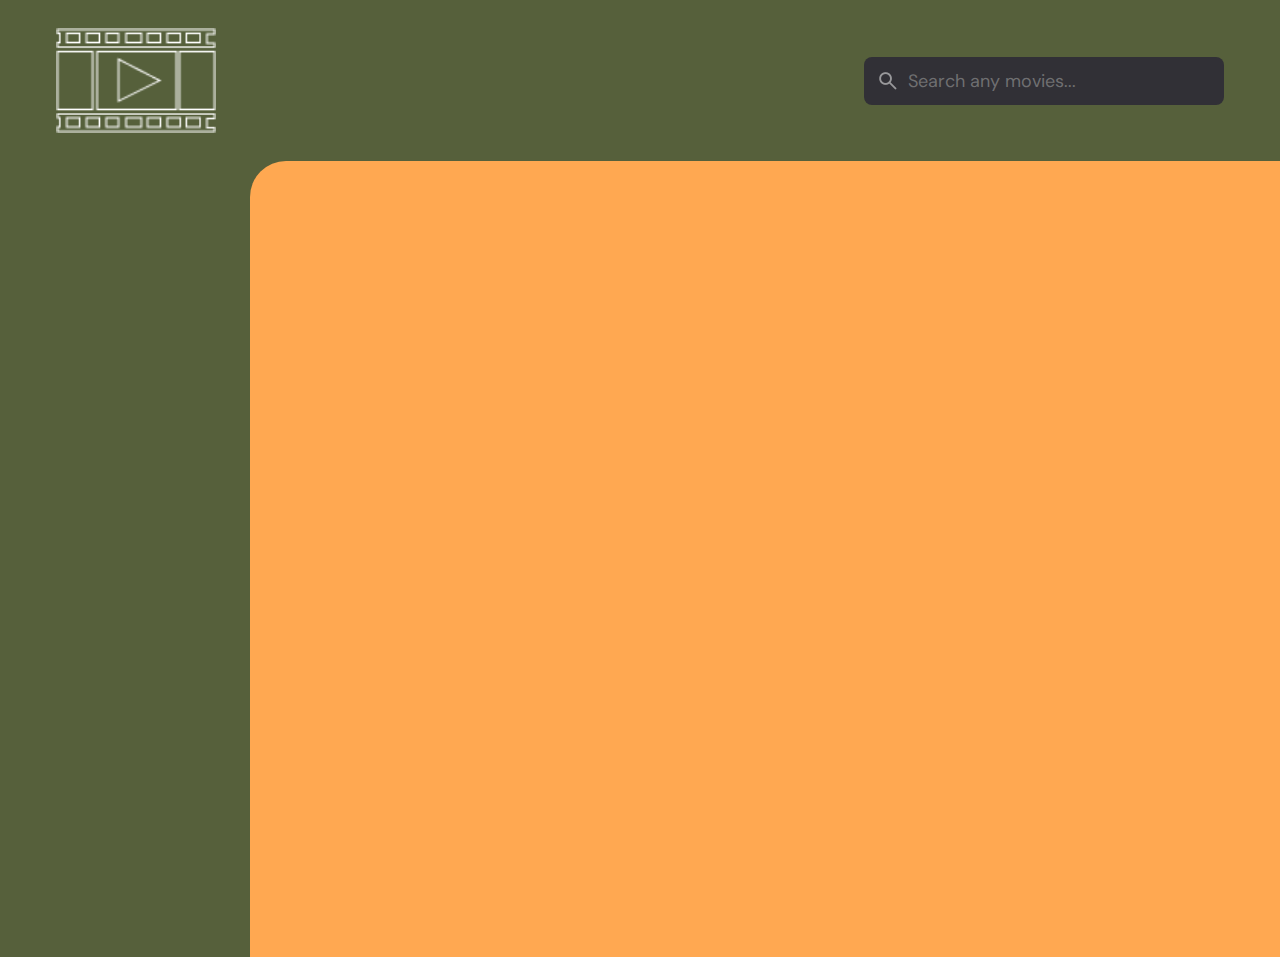
==== index.html @ 4322443b "commit" ====
<!DOCTYPE html>
<html lang="en">

<head>
  <meta charset="UTF-8">
  <meta http-equiv="X-UA-Compatible" content="IE=edge">
  <meta name="viewport" content="width=device-width, initial-scale=1.0">

  <!-- 
    - primary meta tags
  -->
  <title>CineScape</title>
  <meta name="title" content="CineScape">
  <meta name="description" content="">

  <!-- 
    - favicon
  -->
  <link rel="shortcut icon" href="" type="image/svg+xml">

  <!-- 
    - google font link
  -->
  <link rel="preconnect" href="https://fonts.googleapis.com">
  <link rel="preconnect" href="https://fonts.gstatic.com" crossorigin>
  <link href="https://fonts.googleapis.com/css2?family=DM+Sans:wght@400;700&display=swap" rel="stylesheet">

  <!-- 
    - custom css link
  -->
  <link rel="stylesheet" href="./assets/css/style.css">

  <!-- 
    - custom js link
  -->
  <script src="./assets/js/global.js" defer></script>
  <script src="./assets/js/index.js" type="module"></script>

</head>

<body>

  <!-- 
    - #HEADER
  -->

  <header class="header">

    <a href="./index.html" class="logo">
      <img src="./assets/images/Group 2185.png" width="140" height="32" alt="">
    </a>

    <div class="search-box" search-box>
      <div class="search-wrapper" search-wrapper>
        <input type="text" name="search" aria-label="search movies" placeholder="Search any movies..."
          class="search-field" autocomplete="off" search-field>

        <img src="./assets/images/search.png" width="24" height="24" alt="search" class="leading-icon">
      </div>

      <button class="search-btn" search-toggler>
        <img src="./assets/images/close.png" width="24" height="24" alt="close search box">
      </button>
    </div>

    <button class="search-btn" search-toggler menu-close>
      <img src="./assets/images/search.png" width="24" height="24" alt="open search box">
    </button>

    <button class="menu-btn" menu-btn menu-toggler>
      <img src="./assets/images/menu.png" width="24" height="24" alt="open menu" class="menu">
      <img src="./assets/images/menu-close.png" width="24" height="24" alt="close menu" class="close">
    </button>

  </header>




  <main>
    <!-- 
      - #SIDEBAR
    -->

    <nav class="sidebar" sidebar></nav>
    <div class="overlay" overlay menu-toggler></div>





    <article class="container" page-content></article>
  </main>

</body>

</html>
---- assets/css/style.css ----
/*-----------------------------------*\
  #style.css
\*-----------------------------------*/

/**
 * copyright 2023 codewithsadee
 */





/*-----------------------------------*\
  #CUSTOM PROPERTY
\*-----------------------------------*/

:root {

    /**
     * COLORS
     */
  
    --background: rgb(86, 96, 59);
    --banner-background: hsla(250, 6%, 20%, 1);
    --white-alpha-20: hsl(35, 100%, 22%);
    --on-background: hsla(220, 100%, 95%, 1);
    --on-surface: hsla(250, 100%, 95%, 1);
    --on-surface-variant: hsla(250, 1%, 44%, 1);
    --primary: hsla(349, 100%, 43%, 1);
    --primary-variant: hsla(349, 69%, 51%, 1);
    --rating-color: hsla(44, 100%, 49%, 1);
    --surface: rgb(255, 168, 81);
    --text-color: hsla(250, 2%, 59%, 1);
    --white: hsla(0, 0%, 100%, 1);
  
    /* gradient colors */
    --banner-overlay: 90deg, hsl(220, 17%, 7%) 0%, hsla(220, 17%, 7%, 0.5) 100%;
    --bottom-overlay: 180deg, hsla(250, 13%, 11%, 0), hsla(250, 13%, 11%, 1);
  
    /**
     * TYPOGRAPHY
     */
  
    /* font family */
    --ff-dm-sans: 'DM Sans', sans-serif;
  
    /* font size */
    --fs-heading: 4rem;
    --fs-title-lg: 2.6rem;
    --fs-title: 2rem;
    --fs-body: 1.8rem;
    --fs-button: 1.5rem;
    --fs-label: 1.4rem;
  
    /* font weight */
    --weight-bold: 700;
  
    /**
     * SHADOW
     */
  
    --shadow-1: 0 1px 4px hsla(0, 0%, 0%, 0.75);
    --shadow-2: 0 2px 4px hsla(350, 100%, 43%, 0.3);
  
    /**
     * BORDER RADIUS
     */
  
    --radius-4: 4px;
    --radius-8: 8px;
    --radius-16: 16px;
    --radius-24: 24px;
    --radius-36: 36px;
  
    /**
     * TRANSITION
     */
  
    --transition-short: 250ms ease;
    --transition-long: 500ms ease;
  
  }
  
  
  
  
  
  /*-----------------------------------*\
    #RESET
  \*-----------------------------------*/
  
  *,
  *::before,
  *::after {
    margin: 0;
    padding: 0;
    box-sizing: border-box;
  }
  
  li { list-style: none; }
  
  a,
  img,
  span,
  iframe,
  button { display: block; }
  
  a {
    color: inherit;
    text-decoration: none;
  }
  
  img { height: auto; }
  
  input,
  button {
    background: none;
    border: none;
    font: inherit;
    color: inherit;
  }
  
  input { width: 100%; }
  
  button {
    text-align: left;
    cursor: pointer;
  }
  
  html {
    font-family: var(--ff-dm-sans);
    font-size: 10px;
    scroll-behavior: smooth;
  }
  
  body {
    background-color: var(--background);
    color: var(--on-background);
    font-size: var(--fs-body);
    line-height: 1.5;
  }
  
  :focus-visible { outline-color: var(--primary-variant); }
  
  ::-webkit-scrollbar {
    width: 8px;
    height: 8px;
  }
  
  ::-webkit-scrollbar-thumb {
    background-color: var(--banner-background);
    border-radius: var(--radius-8);
  }
  
  
  
  
  
  /*-----------------------------------*\
    #REUSED STYLE
  \*-----------------------------------*/
  
  .search-wrapper::before,
  .load-more::before {
    content: "";
    width: 20px;
    height: 20px;
    border: 3px solid var(--white);
    border-radius: var(--radius-24);
    border-inline-end-color: transparent;
    animation: loading 500ms linear infinite;
    display: none;
  }
  
  .search-wrapper::before {
    position: absolute;
    top: 14px;
    right: 12px;
  }
  
  .search-wrapper.searching::before { display: block; }
  
  .load-more {
    background-color: var(--primary-variant);
    margin-inline: auto;
    margin-block: 36px 60px;
  }
  
  .load-more:is(:hover, :focus-visible) {
    --primary-variant: hsla(350, 67%, 39%, 1);
  }
  
  .load-more.loading::before { display: block; }
  
  @keyframes loading {
    0% { transform: rotate(0); }
    100% { transform: rotate(1turn); }
  }
  
  .heading,
  .title-large,
  .title {
    font-weight: var(--weight-bold);
    letter-spacing: 0.5px;
  }
  
  .title { font-size: var(--fs-title); }
  
  .heading {
    color: var(--white);
    font-size: var(--fs-heading);
    line-height: 1.2;
  }
  
  .title-large { font-size: var(--fs-title-lg); }
  
  .img-cover {
    width: 100%;
    height: 100%;
    object-fit: cover;
  }
  
  .meta-list {
    display: flex;
    flex-wrap: wrap;
    justify-content: flex-start;
    align-items: center;
    gap: 12px;
  }
  
  .meta-item {
    display: flex;
    align-items: center;
    gap: 4px;
  }
  
  .btn {
    color: var(--white);
    font-size: var(--fs-button);
    font-weight: var(--weight-bold);
    max-width: max-content;
    display: flex;
    align-items: center;
    gap: 12px;
    padding-block: 12px;
    padding-inline: 20px 24px;
    border-radius: var(--radius-8);
    transition: var(--transition-short);
  }
  
  .card-badge {
    background-color: var(--banner-background);
    color: var(--white);
    font-size: var(--fs-label);
    font-weight: var(--weight-bold);
    padding-inline: 6px;
    border-radius: var(--radius-4);
  }
  
  .poster-box {
    background-image: url('../images/poster-bg-icon.png');
    aspect-ratio: 2 / 3;
  }
  
  .poster-box,
  .video-card {
    background-repeat: no-repeat;
    background-size: 50px;
    background-position: center;
    background-color: var(--banner-background);
    border-radius: var(--radius-16);
    overflow: hidden;
  }
  
  .title-wrapper { margin-block-end: 24px; }
  
  .slider-list {
    margin-inline: -20px;
    overflow-x: overlay;
    padding-block-end: 16px;
    margin-block-end: -16px;
  }
  
  .slider-list::-webkit-scrollbar-thumb { background-color: transparent; }
  
  .slider-list:is(:hover, :focus-within)::-webkit-scrollbar-thumb {
    background-color: var(--banner-background);
  }
  
  .slider-list::-webkit-scrollbar-button { width: 20px; }
  
  .slider-list .slider-inner {
    position: relative;
    display: flex;
    gap: 16px;
  }
  
  .slider-list .slider-inner::before,
  .slider-list .slider-inner::after {
    content: "";
    min-width: 4px;
  }
  
  .separator {
    width: 4px;
    height: 4px;
    background-color: var(--white-alpha-20);
    border-radius: var(--radius-8);
  }
  
  .video-card {
    background-image: url('../images/video-bg-icon.png');
    aspect-ratio: 16 / 9;
    flex-shrink: 0;
    max-width: 500px;
    width: calc(100% - 40px);
  }
  
  /* .container::after, */
  .search-modal::after {
    content: "";
    position: fixed;
    bottom: 0;
    left: 0;
    width: 100%;
    height: 150px;
    background-image: linear-gradient(var(--bottom-overlay));
    z-index: 1;
    pointer-events: none;
  }
  
  
  
  
  
  /*-----------------------------------*\
    #HEADER
  \*-----------------------------------*/
  
  .header {
    position: relative;
    padding-block: 24px;
    padding-inline: 16px;
    display: flex;
    justify-content: space-between;
    align-items: center;
    gap: 8px;
  }
  
  .header .logo { margin-inline-end: auto; }
  
  .search-btn,
  .menu-btn { padding: 12px; }
  
  .search-btn {
    background-color: var(--banner-background);
    border-radius: var(--radius-8);
  }
  
  .search-btn img {
    opacity: 0.5;
    transition: var(--transition-short);
  }
  
  .search-btn:is(:hover, :focus-visible) img { opacity: 1; }
  
  .menu-btn.active .menu,
  .menu-btn .close { display: none; }
  
  .menu-btn .menu,
  .menu-btn.active .close { display: block; }
  
  .search-box {
    position: absolute;
    top: 0;
    left: 0;
    width: 100%;
    height: 100%;
    background-color: var(--background);
    padding: 24px 16px;
    align-items: center;
    gap: 8px;
    z-index: 1;
    display: none;
  }
  
  .search-box.active { display: flex; }
  
  .search-wrapper {
    position: relative;
    flex-grow: 1;
  }
  
  .search-field {
    background-color: var(--banner-background);
    height: 48px;
    line-height: 48px;
    padding-inline: 44px 16px;
    outline: none;
    border-radius: var(--radius-8);
    transition: var(--transition-short);
  }
  
  .search-field::placeholder { color: var(--on-surface-variant); }
  
  .search-field:hover { box-shadow: 0 0 0 2px var(--on-surface-variant); }
  
  .search-field:focus {
    box-shadow: 0 0 0 2px var(--on-surface);
    padding-inline-start: 16px;
  }
  
  .search-wrapper .leading-icon {
    position: absolute;
    top: 50%;
    transform: translateY(-50%);
    left: 12px;
    opacity: 0.5;
    transition: var(--transition-short);
  }
  
  .search-wrapper:focus-within .leading-icon { opacity: 0; }
  
  
  
  
  
  /*-----------------------------------*\
    #SIDEBAR
  \*-----------------------------------*/
  
  .sidebar {
    position: absolute;
    background-color: var(--background);
    top: 96px;
    bottom: 0;
    left: -340px;
    max-width: 340px;
    width: 100%;
    border-block-start: 1px solid var(--banner-background);
    overflow-y: overlay;
    z-index: 4;
    visibility: hidden;
    transition: var(--transition-long);
  }
  
  .sidebar.active {
    transform: translateX(340px);
    visibility: visible;
  }
  
  .sidebar-inner {
    display: grid;
    gap: 20px;
    padding-block: 36px;
  }
  
  .sidebar::-webkit-scrollbar-thumb { background-color: transparent; }
  
  .sidebar:is(:hover, :focus-within)::-webkit-scrollbar-thumb {
    background-color: var(--banner-background);
  }
  
  .sidebar::-webkit-scrollbar-button { height: 16px; }
  
  .sidebar-list,
  .sidebar-footer { padding-inline: 36px; }
  
  .sidebar-link {
    color: var(--on-surface-variant);
    transition: var(--transition-short);
  }
  
  .sidebar-link:is(:hover, :focus-visible) { color: var(--on-background); }
  
  .sidebar-list {
    display: grid;
    gap: 8px;
  }
  
  .sidebar-list .title { margin-block-end: 8px; }
  
  .sidebar-footer {
    border-block-start: 1px solid var(--banner-background);
    padding-block-start: 28px;
    margin-block-start: 16px;
  }
  
  .copyright {
    color: var(--on-surface-variant);
    margin-block-end: 20px;
  }
  
  .copyright a { display: inline-block; }
  
  .overlay {
    position: fixed;
    top: 96px;
    left: 0;
    bottom: 0;
    width: 100%;
    background: var(--background);
    opacity: 0;
    pointer-events: none;
    transition: var(--transition-short);
    z-index: 3;
  }
  
  .overlay.active {
    opacity: 0.5;
    pointer-events: all;
  }
  
  
  
  
  
  /*-----------------------------------*\
    #HOME PAGE
  \*-----------------------------------*/
  
  .container {
    position: relative;
    background-color: var(--surface);
    color: var(--on-surface);
    padding: 24px 20px 48px;
    height: calc(100vh - 96px);
    overflow-y: overlay;
    z-index: 1;
  }
  
  
  
  /**
   * BANNER
   */
  
  .banner {
    position: relative;
    height: 700px;
    border-radius: var(--radius-24);
    overflow: hidden;
  }
  
  .banner-slider .slider-item {
    position: absolute;
    top: 0;
    left: 120%;
    width: 100%;
    height: 100%;
    background-color: var(--banner-background);
    opacity: 0;
    visibility: hidden;
    transition: opacity var(--transition-long);
  }
  
  .banner-slider .slider-item::before {
    content: "";
    position: absolute;
    inset: 0;
    background-image: linear-gradient(var(--banner-overlay));
  }
  
  .banner-slider .active {
    left: 0;
    opacity: 1;
    visibility: visible;
  }
  
  .banner-content {
    position: absolute;
    left: 24px;
    right: 24px;
    bottom: 206px;
    z-index: 1;
    color: var(--text-color);
  }
  
  .banner :is(.heading, .banner-text) {
    display: -webkit-box;
    -webkit-box-orient: vertical;
    overflow: hidden;
  }
  
  .banner .heading {
    -webkit-line-clamp: 3;
    margin-block-end: 16px;
  }
  
  .banner .genre { margin-block: 12px; }
  
  .banner-text {
    -webkit-line-clamp: 2;
    margin-block-end: 24px;
  }
  
  .banner .btn { background-color: var(--primary); }
  
  .banner .btn:is(:hover, :focus-visible) { box-shadow: var(--shadow-2); }
  
  .slider-control {
    position: absolute;
    bottom: 20px;
    left: 20px;
    right: 0;
    border-radius: var(--radius-16) 0 0 var(--radius-16);
    user-select: none;
    padding: 4px 0 4px 4px;
    overflow-x: auto;
  }
  
  .slider-control::-webkit-scrollbar { display: none; }
  
  .control-inner {
    display: flex;
    gap: 12px;
  }
  
  .control-inner::after {
    content: "";
    min-width: 12px;
  }
  
  .slider-control .slider-item {
    width: 100px;
    border-radius: var(--radius-8);
    flex-shrink: 0;
    filter: brightness(0.4);
  }
  
  .slider-control .active {
    filter: brightness(1);
    box-shadow: var(--shadow-1);
  }
  
  
  
  /**
   * MOVIE LIST
   */
  
  .movie-list { padding-block-start: 32px; }
  
  .movie-card {
    position: relative;
    width: 200px;
  }
  
  .movie-card .card-banner { width: 200px; }
  
  .movie-card .title {
    width: 100%;
    white-space: nowrap;
    text-overflow: ellipsis;
    overflow: hidden;
    margin-block: 8px 4px;
  }
  
  .movie-card .meta-list { justify-content: space-between; }
  
  .movie-card .card-btn {
    position: absolute;
    inset: 0;
  }
  
  
  
  
  
  /*-----------------------------------*\
    #DETAIL PAGE
  \*-----------------------------------*/
  
  .backdrop-image {
    position: absolute;
    top: 0;
    left: 0;
    width: 100%;
    height: 600px;
    background-repeat: no-repeat;
    background-size: cover;
    background-position: center;
    z-index: -1;
  }
  
  .backdrop-image::after {
    content: "";
    position: absolute;
    inset: 0;
    background-image: linear-gradient(0deg, hsla(250, 13%, 11%, 1), hsla(250, 13%, 11%, 0.9));
  }
  
  .movie-detail .movie-poster {
    max-width: 300px;
    width: 100%;
  }
  
  .movie-detail .heading { margin-block: 24px 12px; }
  
  .movie-detail :is(.meta-list, .genre) { color: var(--text-color); }
  
  .movie-detail .genre { margin-block: 12px 16px; }
  
  .detail-list { margin-block: 24px 32px; }
  
  .movie-detail .list-item {
    display: flex;
    align-items: flex-start;
    gap: 8px;
    margin-block-end: 12px;
  }
  
  .movie-detail .list-name {
    color: var(--text-color);
    min-width: 112px;
  }
  
  
  
  
  
  /*-----------------------------------*\
    #MOVIE LIST PAGE
  \*-----------------------------------*/
  
  .genre-list .title-wrapper { margin-block-end: 56px; }
  
  .grid-list {
    display: grid;
    grid-template-columns: repeat(auto-fill, minmax(200px, 1fr));
    column-gap: 16px;
    row-gap: 20px;
  }
  
  :is(.genre-list, .search-modal) :is(.movie-card, .card-banner) {
    width: 100%;
  }
  
  
  
  
  
  /*-----------------------------------*\
    #SEARCH MODAL
  \*-----------------------------------*/
  
  .search-modal {
    position: fixed;
    top: 96px;
    left: 0;
    bottom: 0;
    width: 100%;
    background-color: var(--surface);
    padding: 50px 24px;
    overflow-y: overlay;
    z-index: 4;
    display: none;
  }
  
  .search-modal.active { display: block; }
  
  .search-modal .label {
    color: var(--primary-variant);
    font-weight: var(--weight-bold);
    margin-block-end: 8px;
  }
  
  
  
  
  
  /*-----------------------------------*\
    #MEDIA QUERIES
  \*-----------------------------------*/
  
  
  /**
   * responsive for larger than 575px screen
   */
  
  @media (min-width: 575px) {
  
    /**
     * HOME PAGE
     */
  
    .banner-content {
      right: auto;
      max-width: 500px;
    }
  
    .slider-control { left: calc(100% - 400px); }
  
  
  
    /**
     * DETAIL PAGE
     */
  
    .detail-content { max-width: 750px; }
  
  }
  
  
  
  
  
  /**
   * responsive for larger than 768px screen
   */
  
  @media (min-width: 768px) {
  
    /**
     * CUSTOM PROPERTY
     */
  
    :root {
  
      /* gradient color */
      --banner-overlay: 90deg, hsl(220, 17%, 7%) 0%, hsla(220, 17%, 7%, 0) 100%;
  
      /* font size */
      --fs-heading: 5.4rem;
  
    }
  
  
  
    /**
     * HOME PAGE
     */
  
    .container { padding-inline: 24px; }
  
    .slider-list { margin-inline: -24px; }
  
    .search-btn { display: none; }
  
    .search-box {
      all: unset;
      display: block;
      width: 360px;
    }
  
    .banner { height: 500px; }
  
    .banner-content {
      bottom: 50%;
      transform: translateY(50%);
      left: 50px;
    }
  
  
  
    /**
     * MOVIE DETAIL PAGE
     */
  
    .movie-detail {
      display: flex;
      align-items: flex-start;
      gap: 40px;
    }
  
    .movie-detail .detail-box { flex-grow: 1; }
  
    .movie-detail .movie-poster {
      flex-shrink: 0;
      position: sticky;
      top: 0;
    }
  
    .movie-detail .slider-list {
      margin-inline-start: 0;
      border-radius: var(--radius-16) 0 0 var(--radius-16);
    }
  
    .movie-detail .slider-inner::before { display: none; }
  
  }
  
  
  
  
  
  /**
   * responsive for larger than 1200px screen
   */
  
  @media (min-width: 1200px) {
  
    /**
     * HOME PAGE
     */
  
    .header { padding: 28px 56px; }
  
    .logo img { width: 160px; }
  
    .menu-btn,
    .overlay { display: none; }
  
    main {
      display: grid;
      grid-template-columns: 250px 1fr;
    }
  
    .sidebar {
      position: static;
      visibility: visible;
      border-block-start: 0;
      height: calc(100vh - 104px);
    }
  
    .sidebar.active { transform: none; }
  
    .sidebar-list,
    .sidebar-footer { padding-inline: 56px; }
  
    .container {
      height: calc(100vh - 104px);
      border-top-left-radius: var(--radius-36);
    }
  
    .banner-content { left: 100px; }
  
    .search-modal {
      top: 104px;
      padding: 60px;
    }
  
  
  
    /**
     * MOVIE DETAIL PAGE
     */
  
    .backdrop-image { border-top-left-radius: var(--radius-36); }
  
  }
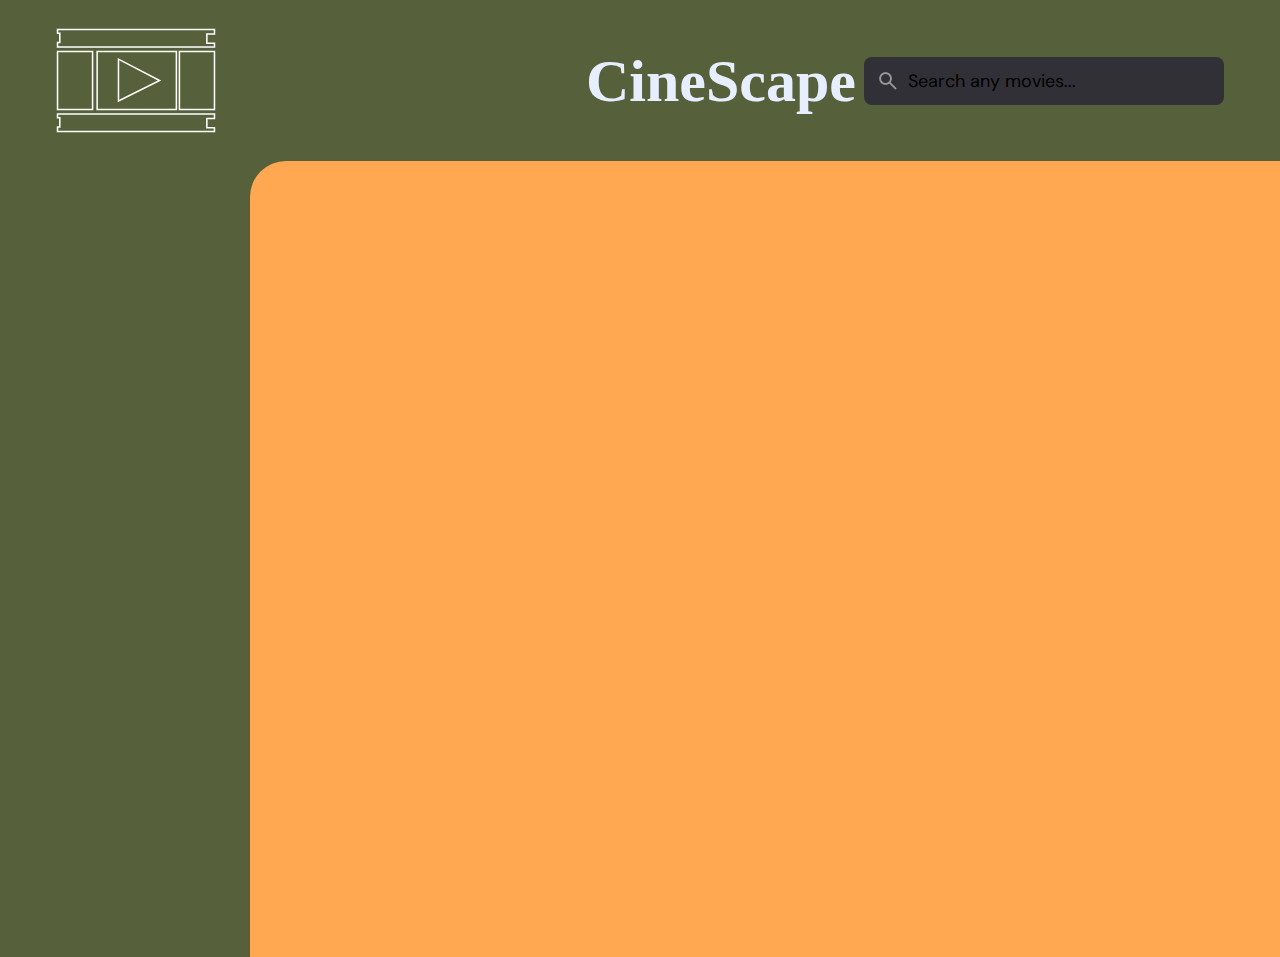
==== commit 4fe95be2: "commit" ====
--- a/index.html
+++ b/index.html
@@ -23,6 +23,7 @@
   -->
   <link rel="preconnect" href="https://fonts.googleapis.com">
   <link rel="preconnect" href="https://fonts.gstatic.com" crossorigin>
+  <link href="https://fonts.googleapis.com/css2?family=Abril+Fatface&family=Anton&family=Bebas+Neue&family=Dancing+Script&family=Italiana&family=Poppins:wght@100&family=Roboto:ital,wght@0,900;1,500&display=swap" rel="stylesheet">
   <link href="https://fonts.googleapis.com/css2?family=DM+Sans:wght@400;700&display=swap" rel="stylesheet">
 
   <!-- 
@@ -47,8 +48,12 @@
   <header class="header">
 
     <a href="./index.html" class="logo">
-      <img src="./assets/images/Group 2185.png" width="140" height="32" alt="">
+      <img src="./assets/images/cs_logo_design.svg" width="98" height="32" alt="">
     </a>
+
+    <div class="col-xs-12 col-md-6 mt-5 head p-5">
+      <h1>CineScape</h1>
+    </div>
 
     <div class="search-box" search-box>
       <div class="search-wrapper" search-wrapper>
--- a/assets/css/style.css
+++ b/assets/css/style.css
@@ -3,7 +3,7 @@
 \*-----------------------------------*/
 
 /**
- * copyright 2023 codewithsadee
+ * copyright 2023 
  */
 
 
@@ -13,6 +13,19 @@
 /*-----------------------------------*\
   #CUSTOM PROPERTY
 \*-----------------------------------*/
+
+.header h1{
+  margin-left: 200px;
+
+}
+
+.head{
+  font-family: 'Coustard', serif;
+  font-weight: bolder;
+  margin-left: 50px;
+  font-size: 30px;
+  
+}
 
 :root {
 
@@ -25,12 +38,12 @@
     --white-alpha-20: hsl(35, 100%, 22%);
     --on-background: hsla(220, 100%, 95%, 1);
     --on-surface: hsla(250, 100%, 95%, 1);
-    --on-surface-variant: hsla(250, 1%, 44%, 1);
+    --on-surface-variant: hsl(0, 0%, 0%);
     --primary: hsla(349, 100%, 43%, 1);
     --primary-variant: hsla(349, 69%, 51%, 1);
     --rating-color: hsla(44, 100%, 49%, 1);
     --surface: rgb(255, 168, 81);
-    --text-color: hsla(250, 2%, 59%, 1);
+    --text-color: hsl(0, 0%, 100%);
     --white: hsla(0, 0%, 100%, 1);
   
     /* gradient colors */
